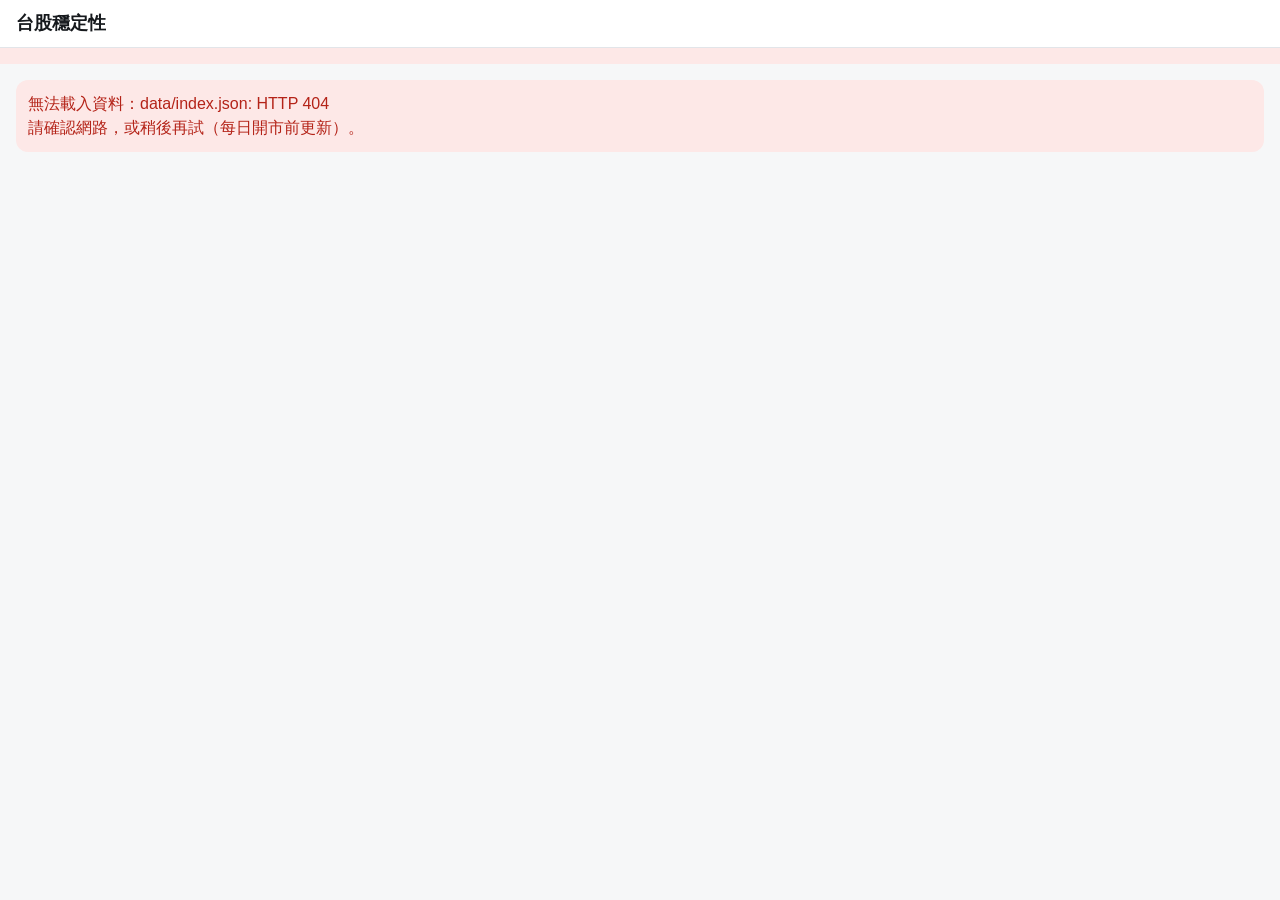
==== web/index.html @ 36f10e46 "feat(app): daily export and home-screen web app - stock-research export: analyse the app watchlist a" ====
<!doctype html>
<html lang="zh-Hant-TW">
<head>
  <meta charset="utf-8">
  <meta name="viewport" content="width=device-width, initial-scale=1, viewport-fit=cover">
  <title>台股穩定性</title>
  <meta name="description" content="台股研究助理：2020 前後的穩定性判定（每日開市前更新）。僅供研究，不構成投資建議。">
  <meta name="theme-color" content="#1f6f5c">
  <meta name="apple-mobile-web-app-capable" content="yes">
  <meta name="mobile-web-app-capable" content="yes">
  <meta name="apple-mobile-web-app-title" content="台股穩定性">
  <meta name="apple-mobile-web-app-status-bar-style" content="default">
  <link rel="manifest" href="manifest.webmanifest">
  <link rel="icon" href="icon-192.png">
  <link rel="apple-touch-icon" href="apple-touch-icon.png">
  <link rel="stylesheet" href="style.css">
</head>
<body>
  <header class="bar">
    <a href="#/" class="back" id="back" hidden aria-label="返回列表">‹ 列表</a>
    <h1 id="title">台股穩定性</h1>
  </header>
  <div id="status" class="status" role="status"></div>
  <main id="view" aria-live="polite"><p class="muted pad">載入中…</p></main>
  <script src="app.js"></script>
</body>
</html>
---- web/style.css ----
:root {
  --bg: #f6f7f8; --card: #ffffff; --text: #16191d; --muted: #5f6873; --line: #e2e5e9;
  --accent: #1f6f5c; --ok: #1e7a46; --ok-bg: #e3f4ea; --shift: #1d5fa8; --shift-bg: #e2edfa;
  --bad: #a35a00; --bad-bg: #fdf0dc; --none: #5f6873; --none-bg: #eceef1;
  --err: #b42318; --err-bg: #fde8e7;
}
@media (prefers-color-scheme: dark) {
  :root {
    --bg: #111416; --card: #1a1e21; --text: #e8eaed; --muted: #9aa3ad; --line: #2b3035;
    --accent: #5cc2a5; --ok: #6fd39a; --ok-bg: #173325; --shift: #8ab8f0; --shift-bg: #172a40;
    --bad: #f0b45c; --bad-bg: #3a2a12; --none: #9aa3ad; --none-bg: #262b30;
    --err: #ff8a80; --err-bg: #3d1a18;
  }
}
* { box-sizing: border-box; }
html { -webkit-text-size-adjust: 100%; }
body {
  margin: 0; background: var(--bg); color: var(--text);
  font: 16px/1.5 -apple-system, BlinkMacSystemFont, "PingFang TC", "Noto Sans TC", sans-serif;
  padding-bottom: env(safe-area-inset-bottom);
}
.bar {
  position: sticky; top: 0; z-index: 2; display: flex; align-items: center; gap: 12px;
  padding: calc(10px + env(safe-area-inset-top)) 16px 10px; background: var(--card);
  border-bottom: 1px solid var(--line);
}
.bar h1 { font-size: 18px; margin: 0; white-space: nowrap; overflow: hidden; text-overflow: ellipsis; }
.back { color: var(--accent); text-decoration: none; font-size: 17px; white-space: nowrap; }
.status { padding: 8px 16px; font-size: 13px; color: var(--muted); }
.status.stale { background: var(--err-bg); color: var(--err); font-weight: 600; }
.pad { padding: 0 16px; }
.muted { color: var(--muted); }
.small { font-size: 13px; }
.controls { padding: 0 16px 8px; display: grid; gap: 8px; }
input[type=search] {
  width: 100%; font-size: 16px; padding: 10px 12px; border-radius: 10px;
  border: 1px solid var(--line); background: var(--card); color: var(--text);
}
.chips { display: flex; gap: 6px; overflow-x: auto; padding-bottom: 2px; scrollbar-width: none; }
.chips button {
  flex: none; border: 1px solid var(--line); background: var(--card); color: var(--text);
  border-radius: 999px; padding: 6px 12px; font-size: 14px;
}
.chips button[aria-pressed=true] { background: var(--accent); border-color: var(--accent); color: #fff; }
ul.list { list-style: none; margin: 0; padding: 0 16px 24px; display: grid; gap: 8px; }
.row {
  display: flex; align-items: center; gap: 10px; background: var(--card); border: 1px solid var(--line);
  border-radius: 12px; padding: 10px 12px; color: inherit; text-decoration: none; min-height: 56px;
}
.row .main { flex: 1; min-width: 0; }
.row .name { font-weight: 600; white-space: nowrap; overflow: hidden; text-overflow: ellipsis; }
.row .sub { font-size: 13px; color: var(--muted); white-space: nowrap; overflow: hidden; text-overflow: ellipsis; }
.row .right { text-align: right; flex: none; }
.star { background: none; border: 0; font-size: 22px; color: var(--muted); padding: 4px; line-height: 1; }
.star[aria-pressed=true] { color: #e0a100; }
.chip {
  display: inline-block; border-radius: 999px; padding: 2px 10px; font-size: 13px; font-weight: 600;
  white-space: nowrap;
}
.v-STABLE { background: var(--ok-bg); color: var(--ok); }
.v-REGIME_SHIFT { background: var(--shift-bg); color: var(--shift); }
.v-UNSTABLE { background: var(--bad-bg); color: var(--bad); }
.v-INSUFFICIENT { background: var(--none-bg); color: var(--none); }
.v-blocked, .v-error { background: var(--err-bg); color: var(--err); }
.card { background: var(--card); border: 1px solid var(--line); border-radius: 12px; margin: 0 16px 12px; padding: 12px; }
.card h2 { font-size: 16px; margin: 0 0 8px; }
.big { font-size: 22px; font-weight: 700; }
.aspects { display: grid; grid-template-columns: repeat(3, 1fr); gap: 8px; margin-top: 8px; }
.aspects div { text-align: center; font-size: 13px; }
details.card > summary { font-weight: 600; cursor: pointer; list-style: none; }
details.card > summary::-webkit-details-marker { display: none; }
details.card > summary::after { content: "＋"; float: right; color: var(--muted); }
details.card[open] > summary::after { content: "－"; }
details.card[open] > summary { margin-bottom: 8px; }
.tablewrap { overflow-x: auto; -webkit-overflow-scrolling: touch; }
table { border-collapse: collapse; width: 100%; font-size: 14px; }
th, td { text-align: left; padding: 6px 6px; border-bottom: 1px solid var(--line); vertical-align: top; }
th { color: var(--muted); font-weight: 600; white-space: nowrap; }
td.num { white-space: nowrap; }
.fw { border-top: 1px solid var(--line); padding-top: 8px; margin-top: 8px; }
.fw:first-of-type { border-top: 0; margin-top: 0; padding-top: 0; }
.legend { font-size: 13px; color: var(--muted); margin: 0; padding-left: 18px; }
.md h1 { font-size: 18px; } .md h2 { font-size: 16px; margin-top: 18px; } .md h3 { font-size: 15px; }
.md p, .md li { font-size: 14px; }
.disclaimer { margin: 16px; font-size: 13px; color: var(--muted); }
.error { margin: 16px; padding: 12px; border-radius: 12px; background: var(--err-bg); color: var(--err); }
ul.list > li { display: flex; align-items: center; gap: 4px; }
ul.list > li > .row { flex: 1; min-width: 0; }
td:first-child, th:first-child { min-width: 7.5em; }
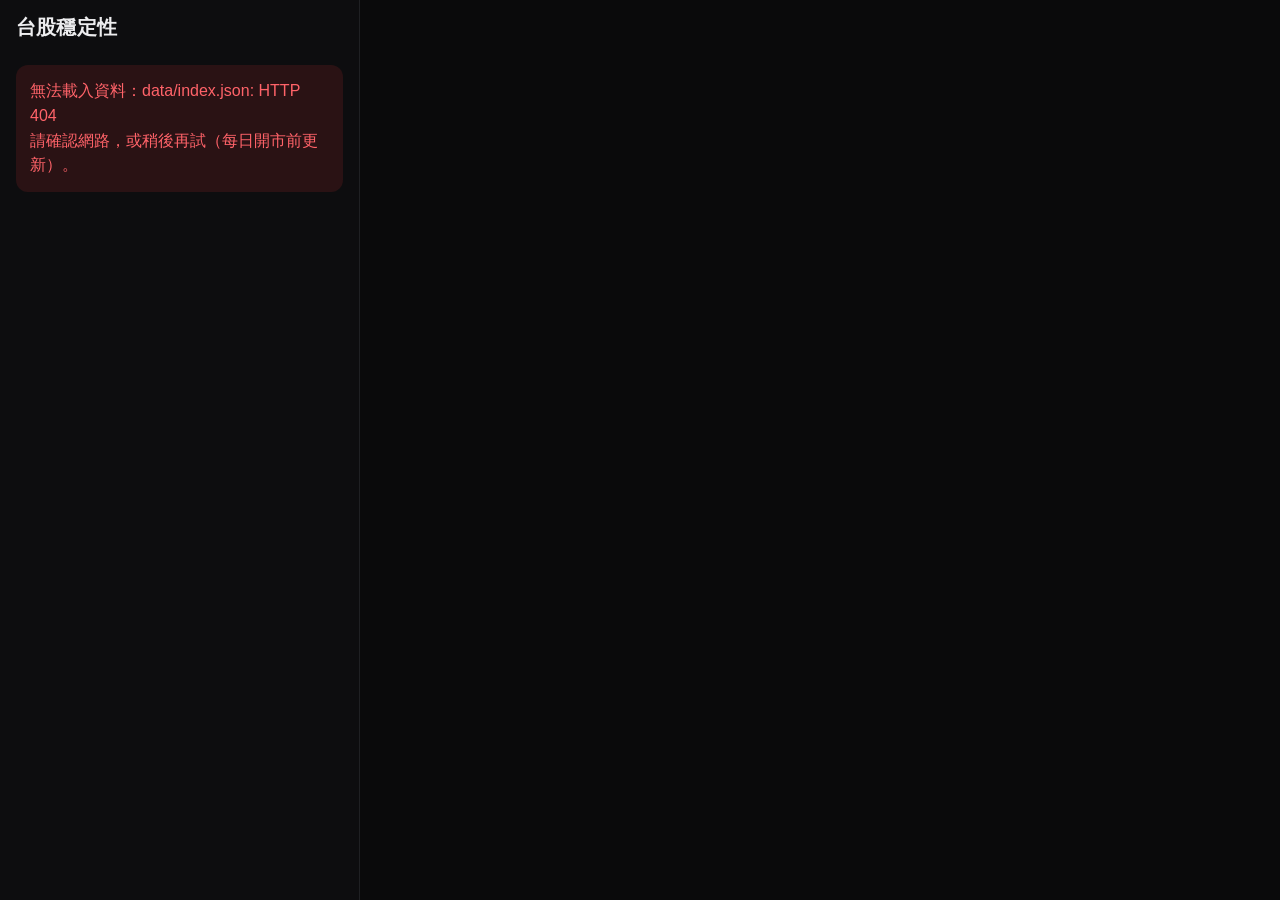
==== commit 33d670c6: "feat(web): minimal dark redesign with capital tiers and three layouts (v2 §5) - Dark only (#0a0a0b /" ====
--- a/web/index.html
+++ b/web/index.html
@@ -5,23 +5,29 @@
   <meta name="viewport" content="width=device-width, initial-scale=1, viewport-fit=cover">
   <title>台股穩定性</title>
   <meta name="description" content="台股研究助理：2020 前後的穩定性判定（每日開市前更新）。僅供研究，不構成投資建議。">
-  <meta name="theme-color" content="#1f6f5c">
+  <meta name="color-scheme" content="dark">
+  <meta name="theme-color" content="#0a0a0b">
   <meta name="apple-mobile-web-app-capable" content="yes">
   <meta name="mobile-web-app-capable" content="yes">
   <meta name="apple-mobile-web-app-title" content="台股穩定性">
-  <meta name="apple-mobile-web-app-status-bar-style" content="default">
+  <meta name="apple-mobile-web-app-status-bar-style" content="black-translucent">
   <link rel="manifest" href="manifest.webmanifest">
   <link rel="icon" href="icon-192.png">
   <link rel="apple-touch-icon" href="apple-touch-icon.png">
   <link rel="stylesheet" href="style.css">
 </head>
-<body>
-  <header class="bar">
-    <a href="#/" class="back" id="back" hidden aria-label="返回列表">‹ 列表</a>
-    <h1 id="title">台股穩定性</h1>
-  </header>
-  <div id="status" class="status" role="status"></div>
-  <main id="view" aria-live="polite"><p class="muted pad">載入中…</p></main>
+<body data-view="list">
+  <div id="stale" class="stale" role="alert" hidden></div>
+  <div class="app">
+    <aside class="pane list-pane" id="listPane" aria-label="股票列表">
+      <header class="head">
+        <h1>台股穩定性</h1>
+        <span class="date" id="date"></span>
+      </header>
+      <div id="listView"><p class="muted pad">載入中…</p></div>
+    </aside>
+    <main class="pane detail-pane" id="detailPane" aria-live="polite"></main>
+  </div>
   <script src="app.js"></script>
 </body>
 </html>
--- a/web/style.css
+++ b/web/style.css
@@ -1,89 +1,197 @@
+/* Dark only (spec v2 §5). Near-black background, one accent; hierarchy from weight and size,
+   areas from shade and spacing (no borders on cards). Status colours only on dots and text. */
 :root {
-  --bg: #f6f7f8; --card: #ffffff; --text: #16191d; --muted: #5f6873; --line: #e2e5e9;
-  --accent: #1f6f5c; --ok: #1e7a46; --ok-bg: #e3f4ea; --shift: #1d5fa8; --shift-bg: #e2edfa;
-  --bad: #a35a00; --bad-bg: #fdf0dc; --none: #5f6873; --none-bg: #eceef1;
-  --err: #b42318; --err-bg: #fde8e7;
-}
-@media (prefers-color-scheme: dark) {
-  :root {
-    --bg: #111416; --card: #1a1e21; --text: #e8eaed; --muted: #9aa3ad; --line: #2b3035;
-    --accent: #5cc2a5; --ok: #6fd39a; --ok-bg: #173325; --shift: #8ab8f0; --shift-bg: #172a40;
-    --bad: #f0b45c; --bad-bg: #3a2a12; --none: #9aa3ad; --none-bg: #262b30;
-    --err: #ff8a80; --err-bg: #3d1a18;
-  }
+  color-scheme: dark;
+  --bg: #0a0a0b; --card: #141416; --raised: #1b1b1e; --text: #ededef; --muted: #8a8f98;
+  --line: #1f2023; --accent: #5cc2a5;
+  --ok: #4cc38a; --shift: #6ea8fe; --bad: #f5a524; --none: #8a8f98; --err: #ff6369;
+  --err-bg: #2a1214; --radius: 12px; --gutter: 16px; --speed: 120ms;
 }
 * { box-sizing: border-box; }
 html { -webkit-text-size-adjust: 100%; }
 body {
   margin: 0; background: var(--bg); color: var(--text);
-  font: 16px/1.5 -apple-system, BlinkMacSystemFont, "PingFang TC", "Noto Sans TC", sans-serif;
-  padding-bottom: env(safe-area-inset-bottom);
+  font: 16px/1.55 -apple-system, BlinkMacSystemFont, "PingFang TC", "Noto Sans TC", sans-serif;
+  font-variant-numeric: tabular-nums;
+  padding: 0 env(safe-area-inset-right) env(safe-area-inset-bottom) env(safe-area-inset-left);
+  overflow-wrap: anywhere;
 }
-.bar {
-  position: sticky; top: 0; z-index: 2; display: flex; align-items: center; gap: 12px;
-  padding: calc(10px + env(safe-area-inset-top)) 16px 10px; background: var(--card);
-  border-bottom: 1px solid var(--line);
-}
-.bar h1 { font-size: 18px; margin: 0; white-space: nowrap; overflow: hidden; text-overflow: ellipsis; }
-.back { color: var(--accent); text-decoration: none; font-size: 17px; white-space: nowrap; }
-.status { padding: 8px 16px; font-size: 13px; color: var(--muted); }
-.status.stale { background: var(--err-bg); color: var(--err); font-weight: 600; }
-.pad { padding: 0 16px; }
+a { color: inherit; }
+button, select, input { font: inherit; color: inherit; }
+:focus-visible { outline: 2px solid var(--accent); outline-offset: 2px; border-radius: 6px; }
 .muted { color: var(--muted); }
 .small { font-size: 13px; }
-.controls { padding: 0 16px 8px; display: grid; gap: 8px; }
-input[type=search] {
-  width: 100%; font-size: 16px; padding: 10px 12px; border-radius: 10px;
-  border: 1px solid var(--line); background: var(--card); color: var(--text);
+.pad { padding: 0 var(--gutter); }
+h1, h2, h3, h4, p { margin: 0; }
+
+/* --- status: dots and text only ---------------------------------------------------------- */
+.dot { display: inline-block; width: 8px; height: 8px; border-radius: 50%; background: var(--none); flex: none; }
+.dot.v-STABLE { background: var(--ok); } .dot.v-REGIME_SHIFT { background: var(--shift); }
+.dot.v-UNSTABLE { background: var(--bad); } .dot.v-INSUFFICIENT { background: var(--none); }
+.dot.v-error, .dot.v-blocked { background: var(--err); }
+.verdict { display: inline-flex; align-items: center; gap: 6px; white-space: nowrap; }
+.t-STABLE { color: var(--ok); } .t-REGIME_SHIFT { color: var(--shift); }
+.t-UNSTABLE { color: var(--bad); } .t-INSUFFICIENT { color: var(--none); }
+.t-error, .t-blocked { color: var(--err); }
+
+/* --- stale warning: always visible, above both panes ---------------------------------- */
+.stale {
+  background: var(--err-bg); color: var(--err); font-weight: 600; font-size: 14px;
+  padding: calc(10px + env(safe-area-inset-top)) var(--gutter) 10px;
 }
-.chips { display: flex; gap: 6px; overflow-x: auto; padding-bottom: 2px; scrollbar-width: none; }
-.chips button {
-  flex: none; border: 1px solid var(--line); background: var(--card); color: var(--text);
-  border-radius: 999px; padding: 6px 12px; font-size: 14px;
+.stale + .app .head { padding-top: 12px; }
+
+/* --- layout ---------------------------------------------------------------------------- */
+.head {
+  display: flex; align-items: baseline; gap: 10px; flex-wrap: wrap;
+  padding: calc(14px + env(safe-area-inset-top)) var(--gutter) 10px;
 }
-.chips button[aria-pressed=true] { background: var(--accent); border-color: var(--accent); color: #fff; }
-ul.list { list-style: none; margin: 0; padding: 0 16px 24px; display: grid; gap: 8px; }
+.head h1 { font-size: 20px; font-weight: 700; letter-spacing: 0.01em; }
+.date { font-size: 13px; color: var(--muted); }
+@media (max-width: 1023px) {
+  body[data-view="list"] .detail-pane { display: none; }
+  body[data-view="detail"] .list-pane { display: none; }
+}
+@media (min-width: 1024px) {
+  body { height: 100dvh; display: flex; flex-direction: column; overflow: hidden; }
+  .app { flex: 1; min-height: 0; display: grid; grid-template-columns: 360px 1fr; }
+  .pane { overflow-y: auto; overscroll-behavior: contain; }
+  .list-pane { background: #0d0d0f; border-right: 1px solid var(--line); }
+  .back { display: none !important; }
+}
+
+/* --- list ------------------------------------------------------------------------------ */
+.controls { display: grid; gap: 10px; padding: 0 var(--gutter) 12px; }
+.capital { display: flex; align-items: center; gap: 10px; font-size: 14px; color: var(--muted); }
+select, input[type=search] {
+  min-height: 44px; border-radius: 10px; border: 0; background: var(--card); padding: 0 12px;
+}
+select { flex: 1; color: var(--text); }
+input[type=search] { width: 100%; font-size: 16px; }
+.filters { display: flex; flex-wrap: wrap; gap: 6px; }
+.filters button {
+  min-height: 44px; padding: 0 14px; border: 0; border-radius: 999px; background: var(--card);
+  color: var(--muted); font-size: 14px; cursor: pointer; transition: background var(--speed), color var(--speed);
+}
+.filters button[aria-pressed="true"] { background: var(--text); color: var(--bg); font-weight: 600; }
+.filters button.more { background: none; }
+ul.list { list-style: none; margin: 0; padding: 0 var(--gutter) 8px; display: grid; gap: 6px; }
+.item { display: flex; align-items: stretch; background: var(--card); border-radius: var(--radius); }
 .row {
-  display: flex; align-items: center; gap: 10px; background: var(--card); border: 1px solid var(--line);
-  border-radius: 12px; padding: 10px 12px; color: inherit; text-decoration: none; min-height: 56px;
+  flex: 1; min-width: 0; display: flex; align-items: center; gap: 12px; padding: 10px 4px 10px 14px;
+  min-height: 60px; text-decoration: none; border-radius: var(--radius) 0 0 var(--radius);
+  transition: background var(--speed);
 }
-.row .main { flex: 1; min-width: 0; }
-.row .name { font-weight: 600; white-space: nowrap; overflow: hidden; text-overflow: ellipsis; }
-.row .sub { font-size: 13px; color: var(--muted); white-space: nowrap; overflow: hidden; text-overflow: ellipsis; }
-.row .right { text-align: right; flex: none; }
-.star { background: none; border: 0; font-size: 22px; color: var(--muted); padding: 4px; line-height: 1; }
-.star[aria-pressed=true] { color: #e0a100; }
-.chip {
-  display: inline-block; border-radius: 999px; padding: 2px 10px; font-size: 13px; font-weight: 600;
-  white-space: nowrap;
+.row:hover { background: var(--raised); }
+.item:has(.row[aria-current="page"]) { background: var(--raised); box-shadow: inset 3px 0 0 var(--accent); }
+.who { flex: 1; min-width: 0; display: flex; flex-direction: column; }
+.who .name { font-weight: 600; }
+.who .code { color: var(--muted); font-weight: 500; margin-right: 6px; }
+.ind { font-size: 13px; color: var(--muted); }
+@media (max-width: 599px) { .ind, .ind + .sep { display: none; } }
+.dots { position: relative; display: inline-flex; gap: 5px; padding: 8px 2px; flex: none; }
+.dots::after {
+  content: attr(data-tip); position: absolute; right: 0; bottom: calc(100% + 4px); z-index: 3;
+  background: var(--raised); color: var(--text); font-size: 12px; white-space: nowrap;
+  padding: 6px 8px; border-radius: 8px; opacity: 0; pointer-events: none; transition: opacity var(--speed);
 }
-.v-STABLE { background: var(--ok-bg); color: var(--ok); }
-.v-REGIME_SHIFT { background: var(--shift-bg); color: var(--shift); }
-.v-UNSTABLE { background: var(--bad-bg); color: var(--bad); }
-.v-INSUFFICIENT { background: var(--none-bg); color: var(--none); }
-.v-blocked, .v-error { background: var(--err-bg); color: var(--err); }
-.card { background: var(--card); border: 1px solid var(--line); border-radius: 12px; margin: 0 16px 12px; padding: 12px; }
-.card h2 { font-size: 16px; margin: 0 0 8px; }
-.big { font-size: 22px; font-weight: 700; }
-.aspects { display: grid; grid-template-columns: repeat(3, 1fr); gap: 8px; margin-top: 8px; }
-.aspects div { text-align: center; font-size: 13px; }
-details.card > summary { font-weight: 600; cursor: pointer; list-style: none; }
-details.card > summary::-webkit-details-marker { display: none; }
-details.card > summary::after { content: "＋"; float: right; color: var(--muted); }
-details.card[open] > summary::after { content: "－"; }
-details.card[open] > summary { margin-bottom: 8px; }
+.dots:hover::after, .dots.tip::after { opacity: 1; }
+.score { flex: none; min-width: 3.2em; text-align: right; line-height: 1.1; }
+.score b { display: block; font-size: 22px; font-weight: 700; }
+.score small { font-size: 12px; color: var(--muted); }
+.score .off { font-size: 12px; color: var(--muted); }
+.score .bad { font-size: 13px; font-weight: 600; color: var(--err); }
+.star {
+  flex: none; width: 44px; min-height: 44px; border: 0; background: none; color: var(--muted);
+  font-size: 20px; cursor: pointer; border-radius: 0 var(--radius) var(--radius) 0;
+}
+.star[aria-pressed="true"] { color: #e8b339; }
+.empty { color: var(--muted); padding: 12px 4px; }
+@media (min-width: 600px) and (max-width: 1023px) {
+  ul.list { grid-template-columns: 1fr 1fr; }
+}
+.foot { padding: 4px var(--gutter) 20px; font-size: 12px; color: var(--muted); }
+.foot summary { list-style: none; cursor: pointer; min-height: 44px; display: flex; align-items: center; gap: 6px; }
+.foot summary::-webkit-details-marker { display: none; }
+.foot p { margin-top: 6px; }
+
+/* --- detail ---------------------------------------------------------------------------- */
+.detail { padding: 0 var(--gutter) 24px; max-width: 760px; }
+@media (max-width: 1023px) { .detail { max-width: 680px; margin: 0 auto; } }
+@media (min-width: 1024px) { .detail { margin: 0 auto; padding-top: 12px; } }
+.dhead { padding: calc(10px + env(safe-area-inset-top)) 0 8px; }
+.stale ~ .app .dhead { padding-top: 10px; }
+.back {
+  display: inline-flex; align-items: center; min-height: 44px; color: var(--accent);
+  text-decoration: none; font-size: 16px;
+}
+.dhead h2 { font-size: 24px; font-weight: 700; line-height: 1.25; }
+.dhead .meta { font-size: 13px; color: var(--muted); margin-top: 2px; }
+.hero { background: var(--card); border-radius: var(--radius); padding: 16px; margin: 12px 0; }
+.hero .scoreline { display: flex; align-items: baseline; gap: 10px; }
+.hero .big { font-size: 44px; font-weight: 700; line-height: 1; }
+.hero .label { font-size: 18px; font-weight: 600; }
+.hero p { margin-top: 6px; }
+.warn { color: var(--bad); font-size: 13px; display: flex; gap: 8px; align-items: baseline; margin-top: 8px; }
+.warn .dot { background: var(--bad); transform: translateY(-1px); }
+.line { display: flex; flex-wrap: wrap; align-items: center; gap: 4px 14px; padding: 4px 0; font-size: 14px; }
+.line .key { color: var(--muted); margin-right: 5px; }
+.line .verdict { gap: 5px; }
+.info { display: inline; }
+.info > summary {
+  display: inline-flex; align-items: center; justify-content: center; list-style: none; cursor: pointer;
+  min-width: 44px; min-height: 44px; color: var(--muted); font-size: 16px;
+}
+.info > summary::-webkit-details-marker { display: none; }
+.info[open] { display: block; flex-basis: 100%; }
+.legend { margin: 0 0 8px; padding: 10px 12px 10px 28px; background: var(--card); border-radius: 10px; font-size: 13px; color: var(--muted); }
+.drivers { font-size: 14px; color: var(--muted); padding: 2px 0 6px; }
+.sections { display: grid; gap: 6px; margin-top: 10px; }
+details.sec { background: var(--card); border-radius: var(--radius); }
+details.sec > summary, details.fw > summary {
+  list-style: none; cursor: pointer; display: flex; align-items: center; gap: 10px;
+  min-height: 52px; padding: 0 14px; font-weight: 600;
+}
+details.sec > summary::-webkit-details-marker, details.fw > summary::-webkit-details-marker { display: none; }
+details.sec > summary > span:first-child, details.fw > summary > .grow { flex: 1; }
+.chev { width: 16px; height: 16px; flex: none; color: var(--muted); transition: transform var(--speed); }
+details[open] > summary .chev { transform: rotate(90deg); }
+.body { padding: 0 14px 14px; font-size: 14px; }
+.body > * + * { margin-top: 10px; }
+details.fw { border-top: 1px solid var(--line); }
+details.fw > summary { min-height: 48px; padding: 0; font-weight: 500; }
+details.fw > summary .val { color: var(--muted); font-weight: 400; }
+.disclaimer { margin: 20px 0 0; font-size: 12px; color: var(--muted); }
+.disclaimer p + p { margin-top: 4px; }
+.hint { padding: 48px var(--gutter); color: var(--muted); max-width: 520px; margin: 0 auto; }
+.hint p + p { margin-top: 10px; }
+.error { margin: 12px 0; padding: 14px; border-radius: var(--radius); background: var(--err-bg); color: var(--err); }
+.list-pane > .error, #listView > .error { margin: 12px var(--gutter); }
+
+/* --- tables: stacked cards on phones, no page-wide horizontal scroll -------------------- */
 .tablewrap { overflow-x: auto; -webkit-overflow-scrolling: touch; }
 table { border-collapse: collapse; width: 100%; font-size: 14px; }
-th, td { text-align: left; padding: 6px 6px; border-bottom: 1px solid var(--line); vertical-align: top; }
-th { color: var(--muted); font-weight: 600; white-space: nowrap; }
-td.num { white-space: nowrap; }
-.fw { border-top: 1px solid var(--line); padding-top: 8px; margin-top: 8px; }
-.fw:first-of-type { border-top: 0; margin-top: 0; padding-top: 0; }
-.legend { font-size: 13px; color: var(--muted); margin: 0; padding-left: 18px; }
-.md h1 { font-size: 18px; } .md h2 { font-size: 16px; margin-top: 18px; } .md h3 { font-size: 15px; }
+th, td { text-align: left; padding: 7px 8px 7px 0; border-bottom: 1px solid var(--line); vertical-align: top; }
+th { color: var(--muted); font-weight: 500; font-size: 13px; }
+td:first-child { min-width: 7em; }
+@media (max-width: 599px) {
+  .t thead { display: none; }
+  .t, .t tbody, .t tr { display: block; width: 100%; }
+  .t tr { padding: 8px 0; border-bottom: 1px solid var(--line); }
+  .t td { display: flex; justify-content: space-between; gap: 12px; padding: 2px 0; border: 0; text-align: right; min-width: 0; }
+  .t td::before { content: attr(data-label); color: var(--muted); text-align: left; flex: none; max-width: 45%; }
+  .t td:first-child { display: block; text-align: left; font-weight: 600; }
+  .t td:first-child::before { content: none; }
+  .t td:empty { display: none; }
+}
+
+/* --- full report (Markdown) ------------------------------------------------------------ */
+.md h1 { font-size: 18px; } .md h2 { font-size: 16px; margin-top: 18px; } .md h3, .md h4 { font-size: 15px; margin-top: 12px; }
 .md p, .md li { font-size: 14px; }
-.disclaimer { margin: 16px; font-size: 13px; color: var(--muted); }
-.error { margin: 16px; padding: 12px; border-radius: 12px; background: var(--err-bg); color: var(--err); }
-ul.list > li { display: flex; align-items: center; gap: 4px; }
-ul.list > li > .row { flex: 1; min-width: 0; }
-td:first-child, th:first-child { min-width: 7.5em; }
+.md ul { padding-left: 20px; }
+.md hr { border: 0; border-top: 1px solid var(--line); }
+code { font-size: 13px; }
+
+@media (prefers-reduced-motion: reduce) {
+  *, *::before, *::after { transition: none !important; animation: none !important; scroll-behavior: auto !important; }
+}
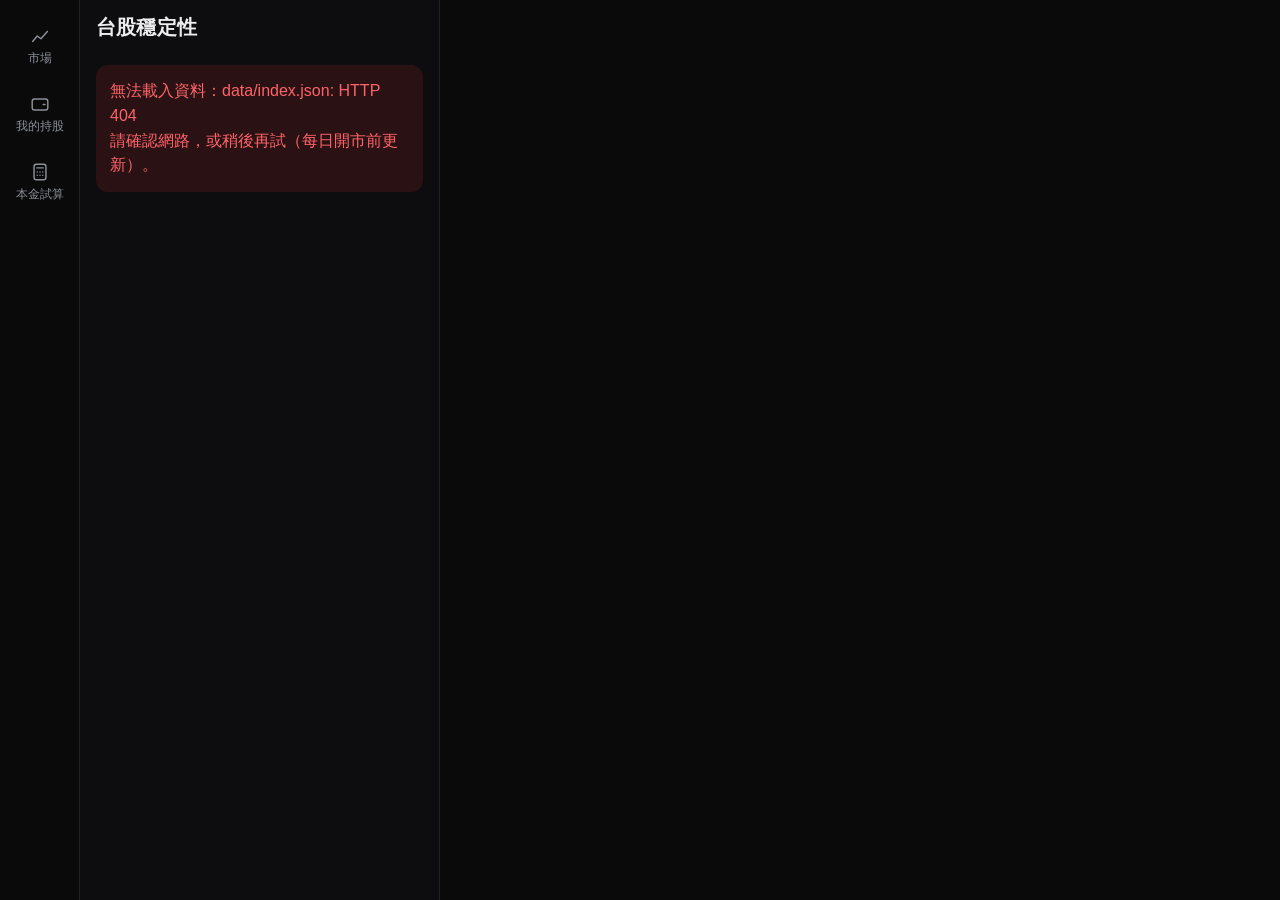
==== commit 175813cd: "feat(web): holdings, sell reminders and capital suggestions pages Adds the 市場 / 我的持股 / 本金試算 tabs (bo" ====
--- a/web/index.html
+++ b/web/index.html
@@ -19,15 +19,24 @@
 <body data-view="list">
   <div id="stale" class="stale" role="alert" hidden></div>
   <div class="app">
-    <aside class="pane list-pane" id="listPane" aria-label="股票列表">
+    <nav class="tabs" id="tabs" aria-label="分頁">
+      <a href="#/" data-tab="market"><svg viewBox="0 0 24 24" aria-hidden="true"><path d="M4 18 9 12l4 3 7-8"/></svg><span>市場</span></a>
+      <a href="#/p" data-tab="holdings"><svg viewBox="0 0 24 24" aria-hidden="true"><rect x="3.5" y="6.5" width="17" height="12" rx="2.5"/><path d="M15.5 12.5h2"/></svg><span>我的持股</span></a>
+      <a href="#/c" data-tab="capital"><svg viewBox="0 0 24 24" aria-hidden="true"><rect x="5.5" y="3.5" width="13" height="17" rx="2.5"/><path d="M8.5 7.5h7M9 12h.01M12 12h.01M15 12h.01M9 15.5h.01M12 15.5h.01M15 15.5h.01"/></svg><span>本金試算</span></a>
+    </nav>
+    <aside class="pane list-pane" id="listPane" aria-label="列表">
       <header class="head">
-        <h1>台股穩定性</h1>
+        <h1 id="title">台股穩定性</h1>
         <span class="date" id="date"></span>
+        <span class="head-action" id="headAction"></span>
       </header>
       <div id="listView"><p class="muted pad">載入中…</p></div>
     </aside>
     <main class="pane detail-pane" id="detailPane" aria-live="polite"></main>
   </div>
+  <dialog class="sheet" id="sheet" aria-label="表單"></dialog>
+  <script src="portfolio.js"></script>
+  <script src="holdings.js"></script>
   <script src="app.js"></script>
 </body>
 </html>
--- a/web/style.css
+++ b/web/style.css
@@ -6,7 +6,10 @@
   --line: #1f2023; --accent: #5cc2a5;
   --ok: #4cc38a; --shift: #6ea8fe; --bad: #f5a524; --none: #8a8f98; --err: #ff6369;
   --err-bg: #2a1214; --radius: 12px; --gutter: 16px; --speed: 120ms;
-}
+  --up: #ff6369; --down: #4cc38a; --tabbar: 56px; /* 紅漲綠跌 (switchable in 設定) */
+}
+body[data-up="green"] { --up: #4cc38a; --down: #ff6369; }
+.gain { color: var(--up); } .loss { color: var(--down); }
 * { box-sizing: border-box; }
 html { -webkit-text-size-adjust: 100%; }
 body {
@@ -54,7 +57,7 @@
 }
 @media (min-width: 1024px) {
   body { height: 100dvh; display: flex; flex-direction: column; overflow: hidden; }
-  .app { flex: 1; min-height: 0; display: grid; grid-template-columns: 360px 1fr; }
+  .app { flex: 1; min-height: 0; display: grid; grid-template-columns: 80px 360px 1fr; }
   .pane { overflow-y: auto; overscroll-behavior: contain; }
   .list-pane { background: #0d0d0f; border-right: 1px solid var(--line); }
   .back { display: none !important; }
@@ -146,6 +149,7 @@
 .info[open] { display: block; flex-basis: 100%; }
 .legend { margin: 0 0 8px; padding: 10px 12px 10px 28px; background: var(--card); border-radius: 10px; font-size: 13px; color: var(--muted); }
 .drivers { font-size: 14px; color: var(--muted); padding: 2px 0 6px; }
+.plain { margin: 0; padding-left: 18px; } .plain li + li { margin-top: 8px; }
 .sections { display: grid; gap: 6px; margin-top: 10px; }
 details.sec { background: var(--card); border-radius: var(--radius); }
 details.sec > summary, details.fw > summary {
@@ -195,3 +199,119 @@
 @media (prefers-reduced-motion: reduce) {
   *, *::before, *::after { transition: none !important; animation: none !important; scroll-behavior: auto !important; }
 }
+
+/* --- tabs: bottom bar on phones and tablets, a rail on the left on desktops ---------------- */
+.tabs { display: flex; }
+.tabs a {
+  flex: 1; display: flex; flex-direction: column; align-items: center; justify-content: center; gap: 2px;
+  min-height: var(--tabbar); color: var(--muted); text-decoration: none; font-size: 12px;
+  transition: color var(--speed), background var(--speed);
+}
+.tabs svg { width: 22px; height: 22px; fill: none; stroke: currentColor; stroke-width: 1.6; stroke-linecap: round; stroke-linejoin: round; }
+.tabs a[aria-current="page"] { color: var(--text); font-weight: 600; }
+@media (max-width: 1023px) {
+  .tabs {
+    position: fixed; left: 0; right: 0; bottom: 0; z-index: 10; background: #0d0d0f;
+    border-top: 1px solid var(--line); padding: 0 env(safe-area-inset-right) env(safe-area-inset-bottom) env(safe-area-inset-left);
+  }
+  body { padding-bottom: calc(var(--tabbar) + env(safe-area-inset-bottom)); }
+}
+@media (min-width: 1024px) {
+  .tabs { flex-direction: column; gap: 4px; padding: 14px 8px; border-right: 1px solid var(--line); }
+  .tabs a { flex: none; min-height: 64px; border-radius: 10px; }
+  .tabs a:hover { background: var(--card); }
+  .tabs a[aria-current="page"] { background: var(--card); }
+}
+.head-action { margin-left: auto; }
+
+/* --- holdings and capital pages ------------------------------------------------------------ */
+#listView > .hero { margin: 0 var(--gutter) 12px; }
+.hero .gl { margin-top: 8px; font-size: 15px; }
+.cashline { display: flex; align-items: center; gap: 8px; flex-wrap: wrap; margin-bottom: 12px; font-size: 15px; }
+.cashline > span { flex: 1; min-width: 10em; }
+.hero button, .cashline button, .actions button, .head-action button {
+  min-height: 44px; padding: 0 16px; border: 0; border-radius: 999px; background: var(--raised);
+  color: var(--text); font-size: 15px; cursor: pointer; transition: background var(--speed);
+}
+.cashline button:hover, .actions button:hover { background: #26262a; }
+button.primary, .actions button.primary, .head-action button.primary { background: var(--text); color: var(--bg); font-weight: 600; }
+button.link {
+  border: 0; background: none; color: var(--accent); padding: 0 4px; min-height: 44px;
+  font-size: 14px; cursor: pointer;
+}
+.banner {
+  display: flex; gap: 8px; align-items: baseline; flex-wrap: wrap; margin: 0 var(--gutter) 8px;
+  padding: 10px 12px; border-radius: 10px; background: var(--card); font-size: 14px;
+}
+.banner > span { flex: 1; min-width: 12em; }
+.banner .dot { background: var(--bad); transform: translateY(-1px); }
+.banner.info .dot { background: var(--shift); }
+.banner.bad { background: var(--err-bg); color: var(--err); }
+.banner.bad .dot { background: var(--err); }
+.banner a { color: var(--accent); }
+.banner button.link { min-height: 32px; }
+.lhead { display: flex; align-items: baseline; gap: 8px; padding: 6px var(--gutter) 8px; }
+.lhead h3 { font-size: 16px; }
+.item.solo .row { border-radius: var(--radius); padding-right: 14px; }
+.who .sub { font-size: 13px; color: var(--muted); }
+.alerts { flex: none; width: 14px; display: inline-flex; justify-content: center; }
+.score b.gain, .score b.loss { font-size: 18px; }
+.score small.gain, .score small.loss { font-size: 12px; }
+.dot.lv-high { background: var(--err); } .dot.lv-mid { background: var(--bad); } .dot.lv-low { background: var(--muted); }
+.lv { display: inline-flex; align-items: center; gap: 6px; white-space: nowrap; }
+.sections.pad { padding: 0 var(--gutter); margin-top: 12px; }
+.backup-line { margin-top: 16px; }
+.pad-y { padding: 12px 0; } .pad-y a { color: var(--accent); }
+.empty-state p + p { margin-top: 6px; }
+.empty-state .actions { justify-content: flex-start; margin-top: 14px; }
+#listView > .pad > .disclaimer, #listView > .pad > details.sec { margin-top: 12px; }
+
+/* forms */
+.form { display: grid; gap: 10px; }
+.form label { display: grid; gap: 4px; font-size: 14px; color: var(--muted); }
+.form label[hidden] { display: none; }
+.form input:not([type=radio]):not([type=checkbox]), .form select {
+  width: 100%; min-height: 44px; border: 0; border-radius: 10px; background: var(--raised);
+  padding: 0 12px; color: var(--text); font-size: 16px;
+}
+.form input[type=date] { -webkit-appearance: none; appearance: none; }
+.form label.check { display: flex; align-items: flex-start; gap: 10px; color: var(--text); }
+.check input { width: 20px; height: 20px; margin: 2px 0 0; flex: none; accent-color: var(--accent); }
+.seg { display: flex; background: var(--raised); border-radius: 999px; padding: 3px; }
+.seg label { flex: 1; display: block; position: relative; }
+.seg input { position: absolute; opacity: 0; pointer-events: none; }
+.seg span {
+  display: flex; align-items: center; justify-content: center; min-height: 40px; border-radius: 999px;
+  color: var(--muted); cursor: pointer; font-size: 15px;
+}
+.seg input:checked + span { background: var(--text); color: var(--bg); font-weight: 600; }
+.seg input:focus-visible + span { outline: 2px solid var(--accent); outline-offset: 2px; }
+.form-errors { font-size: 14px; } .form-errors:empty { display: none; }
+.form-errors .bad { color: var(--err); }
+.actions { display: flex; gap: 8px; flex-wrap: wrap; justify-content: flex-end; }
+
+/* bottom sheet */
+dialog.sheet {
+  border: 0; padding: 0; width: 100%; max-width: 560px; max-height: 92dvh; overflow-y: auto;
+  margin: auto auto 0; border-radius: 16px 16px 0 0; background: var(--card); color: var(--text);
+}
+dialog.sheet::backdrop { background: rgba(0, 0, 0, 0.6); }
+.sheet-form { padding: 18px var(--gutter) calc(18px + env(safe-area-inset-bottom)); }
+.sheet-form h3 { font-size: 18px; }
+@media (min-width: 1024px) { dialog.sheet { margin: auto; border-radius: 16px; } }
+
+/* capital suggestions */
+.cards { display: grid; gap: 8px; margin: 12px 0; }
+@media (min-width: 600px) { .cards { grid-template-columns: 1fr 1fr; } }
+.card { background: var(--card); border-radius: var(--radius); padding: 14px; display: grid; gap: 6px; align-content: start; }
+.card-head { display: flex; justify-content: space-between; align-items: baseline; gap: 8px; }
+.tag { font-size: 13px; color: var(--muted); white-space: nowrap; }
+.big2 { font-size: 22px; font-weight: 700; }
+.card .warn { margin-top: 0; }
+.reasons .plain { margin-top: 4px; }
+.card details.fw { border-top: 1px solid var(--line); margin-top: 4px; }
+.plain.bare { list-style: none; padding-left: 0; }
+@media (min-width: 600px) and (max-width: 1023px) {
+  body[data-view="page"] #listView { max-width: 680px; margin: 0 auto; }
+  body[data-view="page"] .head { max-width: 680px; margin: 0 auto; }
+}
